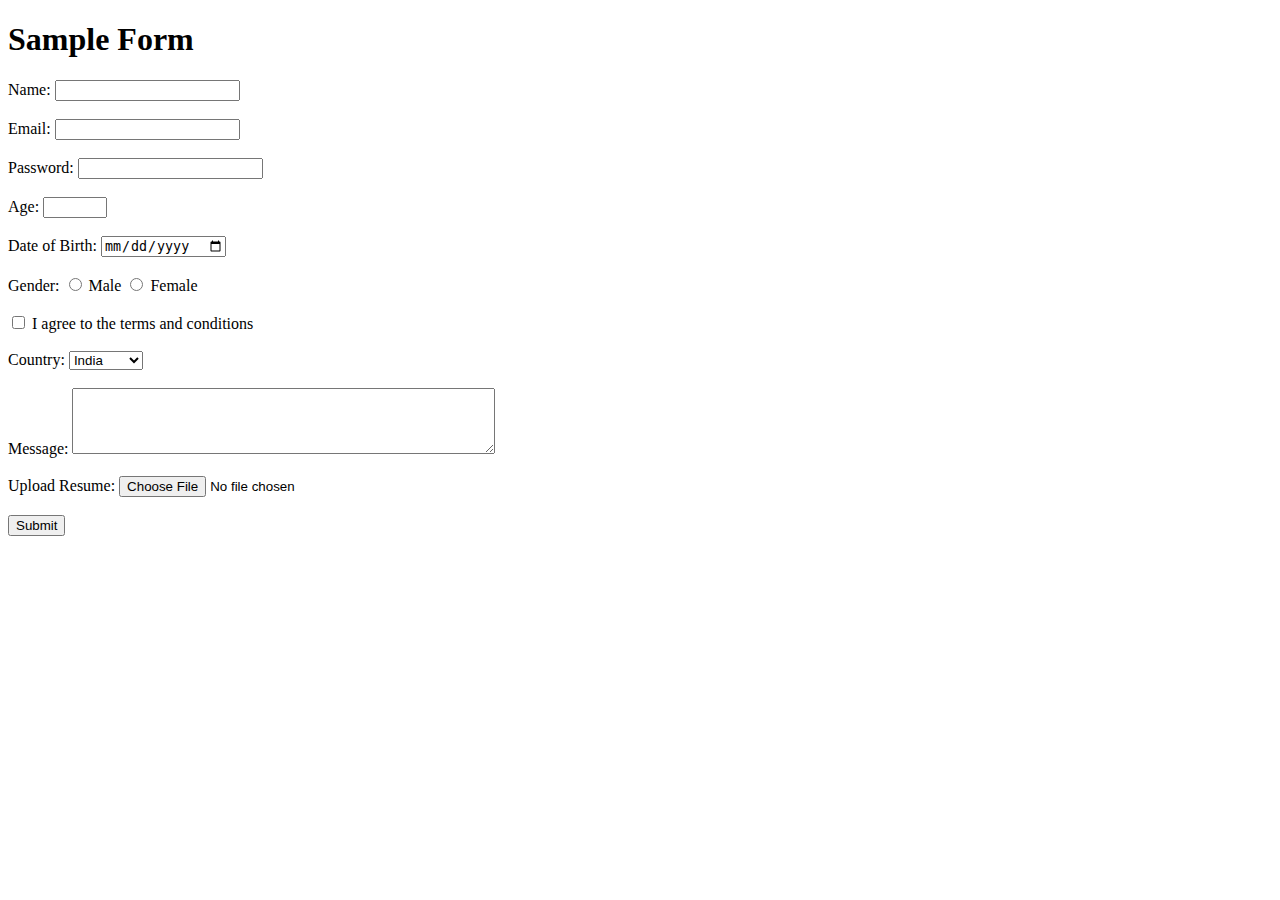
==== AdvanceForm.html @ efe45473 "advance form" ====
<!DOCTYPE html>
<html lang="en">
<head>
    <meta charset="UTF-8">
    <meta name="viewport" content="width=device-width, initial-scale=1.0">
    <title>HTML Form Example</title>
</head>
<body>
    <h1>Sample Form</h1>
    <form action="/submit" method="post">
        <!-- Text Input -->
        <label for="name">Name:</label>
        <input type="text" id="name" name="name">
        <br><br>

        <!-- Email Input -->
        <label for="email">Email:</label>
        <input type="email" id="email" name="email" >
        <br><br>

        <!-- Password Input -->
        <label for="password">Password:</label>
        <input type="password" id="password" name="password" >
        <br><br>

        <!-- Number Input -->
        <label for="age">Age:</label>
        <input type="number" id="age" name="age" min="1" max="100">
        <br><br>

        <!-- Date Input -->
        <label for="dob">Date of Birth:</label>
        <input type="date" id="dob" name="dob">
        <br><br>

        <!-- Radio Buttons -->
        <label for="gender">Gender:</label>
        <input type="radio" id="male" name="gender" value="male">
        <label for="male">Male</label>
        <input type="radio" id="female" name="gender" value="female">
        <label for="female">Female</label>
        <br><br>

        <!-- Checkbox -->
        
        <label for="terms">
            <input type="checkbox" id="terms" name="terms">
            I agree to the terms and conditions
        </label>

        <br><br>

        <!-- Select Dropdown -->
        <label for="country">Country:</label>
        <select id="country" name="country">
            <option value="india">India</option>
            <option value="usa">USA</option>
            <option value="uk">UK</option>
            <option value="australia">Australia</option>
        </select>
        <br><br>

        <!-- Textarea -->
        <label for="message">Message:</label>
        <textarea id="message" name="message" rows="4" cols="50"></textarea>
        <br><br>

        <!-- File Upload -->
        <label for="resume">Upload Resume:</label>
        <input type="file" id="resume" name="resume">
        <br><br>

        <!-- Submit Button -->
        <button type="submit">Submit</button>


        
    </form>
</body>
</html>
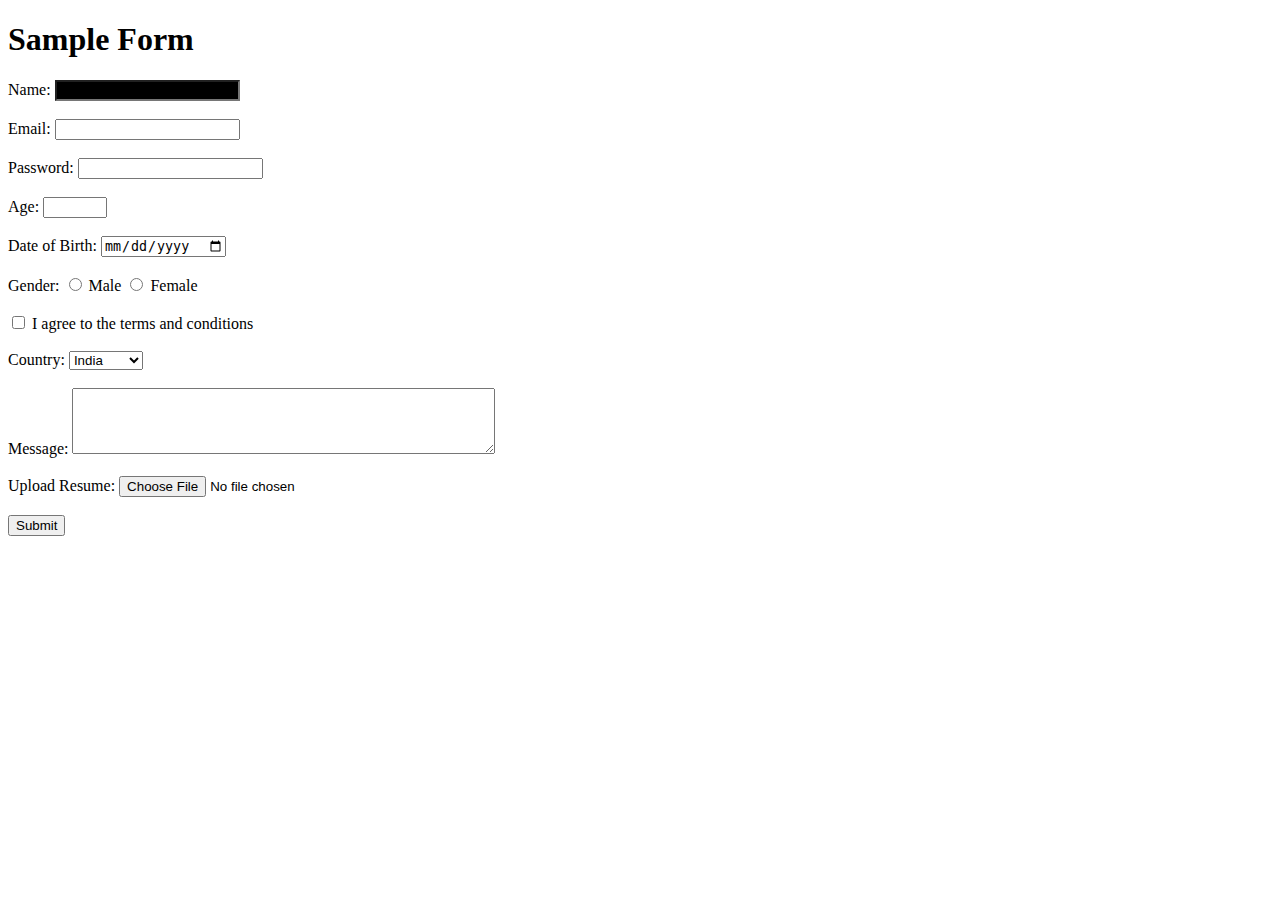
==== commit e3381fb8: "style added" ====
--- a/AdvanceForm.html
+++ b/AdvanceForm.html
@@ -4,10 +4,26 @@
     <meta charset="UTF-8">
     <meta name="viewport" content="width=device-width, initial-scale=1.0">
     <title>HTML Form Example</title>
+
+    <style>
+        #name{
+            background-color: #000;
+            color: #fff;
+        }
+    </style>
 </head>
 <body>
     <h1>Sample Form</h1>
-    <form action="/submit" method="post">
+<!-- 
+    Two types of method
+ 1. GET -- data is visible in URL
+ 2. POST -- data is not visible in URL
+-->
+
+<!-- 
+    id -- use to identify the element - it is unique for whole page
+-->
+    <form action="/submit">
         <!-- Text Input -->
         <label for="name">Name:</label>
         <input type="text" id="name" name="name">
